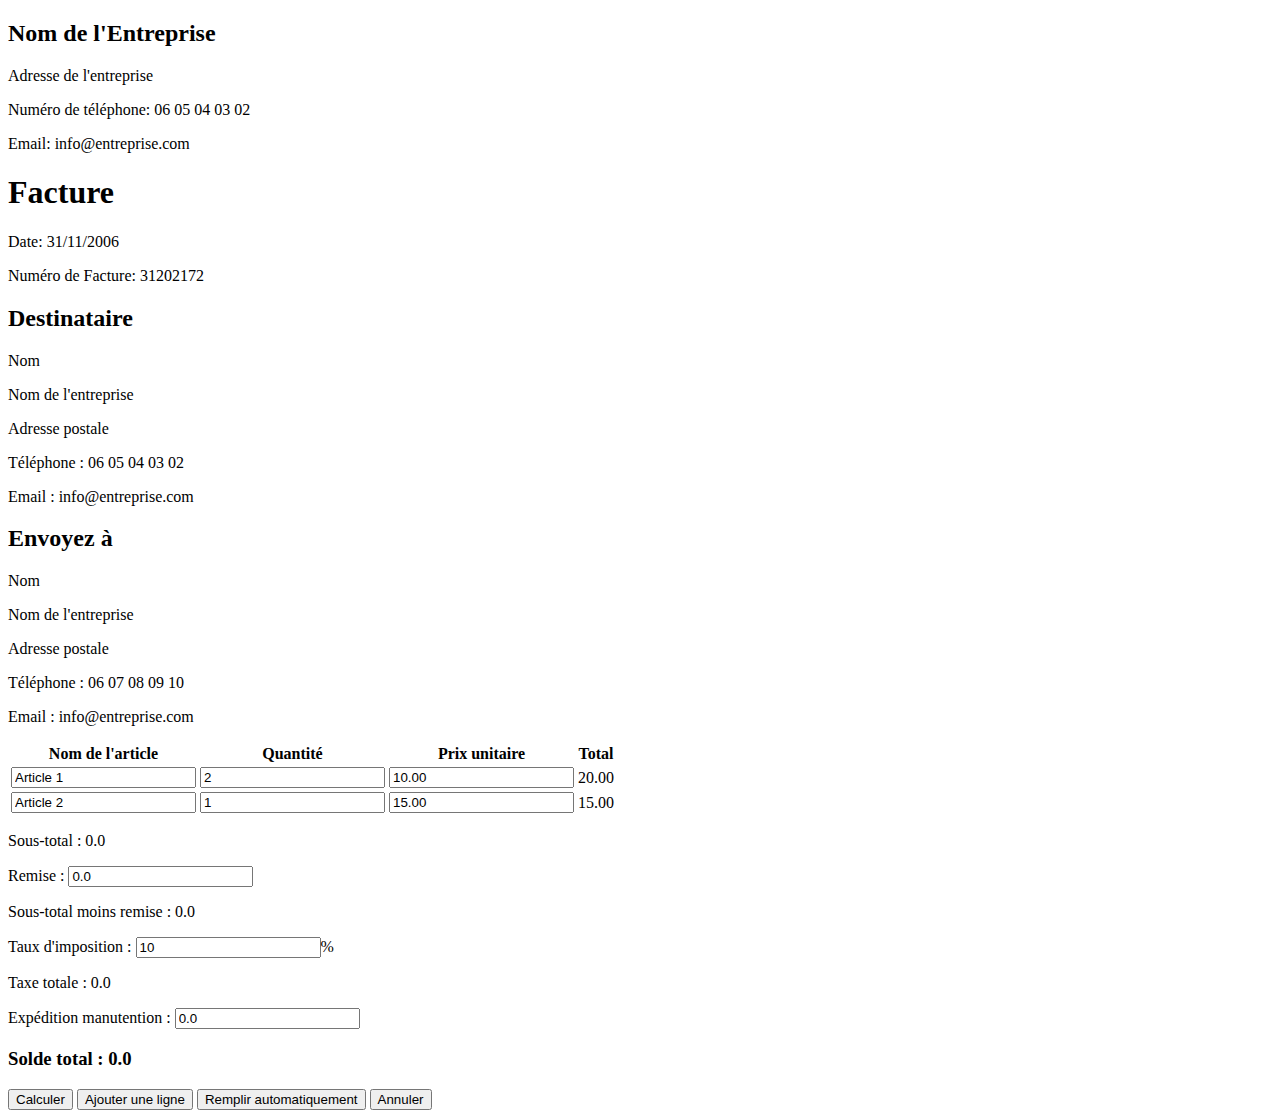
==== mission9/mission9.html @ 4d96eb11 "Add files via upload" ====
<!DOCTYPE html>
<html lang="en">
<head>
    <meta charset="UTF-8">
    <meta name="viewport" content="width=device-width, initial-scale=1.0">
    <link rel="stylesheet" href=".css">
    <title>Mission9</title>
</head>
<body onload="charger()">
    <div class="page">
        <header>
            <div class="entreprise-info">
                <h2>Nom de l'Entreprise</h2>
                <p>Adresse de l'entreprise</p>
                <p>Numéro de téléphone: 06 05 04 03 02</p>
                <p>Email: info@entreprise.com</p>
            </div>
            <div class="facture-info">
                <h1>Facture</h1>
                <p>Date: <span id="date_facture">[Date]</span></p>
                <p>Numéro de Facture: <span id="numero_facture">[Numéro]</span></p>
            </div>
        </header>

        <section id="facture-details">
            <div id="destinataire">
                <h2>Destinataire</h2>
                <p>Nom</p>
                <p>Nom de l'entreprise</p>
                <p>Adresse postale</p>
                <p>Téléphone : 06 05 04 03 02</p>
                <p>Email : info@entreprise.com</p>
            </div>
            <div id="envoie">
                <h2>Envoyez à</h2>
                <p>Nom</p>
                <p>Nom de l'entreprise</p>
                <p>Adresse postale</p>
                <p>Téléphone : 06 07 08 09 10</p>
                <p>Email : info@entreprise.com</p>
            </div>
        </section>

        <table id="facture-tableau">
            <thead>
                <tr>
                    <th>Nom de l'article</th>
                    <th>Quantité</th>
                    <th>Prix unitaire</th>
                    <th>Total</th>
                </tr>
            </thead>
            <tbody id="tbody">
                <tr id="modeleLigne" class="tr">
                    <td><input type="text" class="nom" value="Article 1"></td>
                    <td><input type="number" class="quantite" value="2"></td>
                    <td><input type="number" class="prix" value="10.00"></td>
                    <td><span class="total">20.00</span></td>
                </tr>
                <tr id="lastLigne">
                    <td><input type="text" class="nom" value="Article 2"></td>
                    <td><input type="number" class="quantite" value="1"></td>
                    <td><input type="number" class="prix" value="15.00"></td>
                    <td><span class="total">15.00</span></td>
                </tr>
            </tbody>
        </table>

        <div id="totals">
            <p>Sous-total : <span id="sous_total">0.0</span></p>
            <p>Remise : <input type="text" value="0.0" id="remise"></p>
            <p>Sous-total moins remise : <span id="sous_total_remise">0.0</span></p>
            <p>Taux d'imposition : <input type="text" value="10" id="taxe">%</p>
            <p>Taxe totale : <span id="taxe_total">0.0</span></p>
            <p>Expédition manutention : <input type="text" value="0.0" id="expedition"></p>
            <h3>Solde total : <span id="solde_total">0.0</span></h3>
        </div>

        <div id="boutons">
            <button onclick="Calculer()">Calculer</button>
            <button onclick="ajouterLigne()">Ajouter une ligne</button>
            <button onclick="remplir()">Remplir automatiquement</button>
            <button type="reset">Annuler</button>
        </div>
    </div>
    <script src="mission9.js"></script>
</body>
</html>
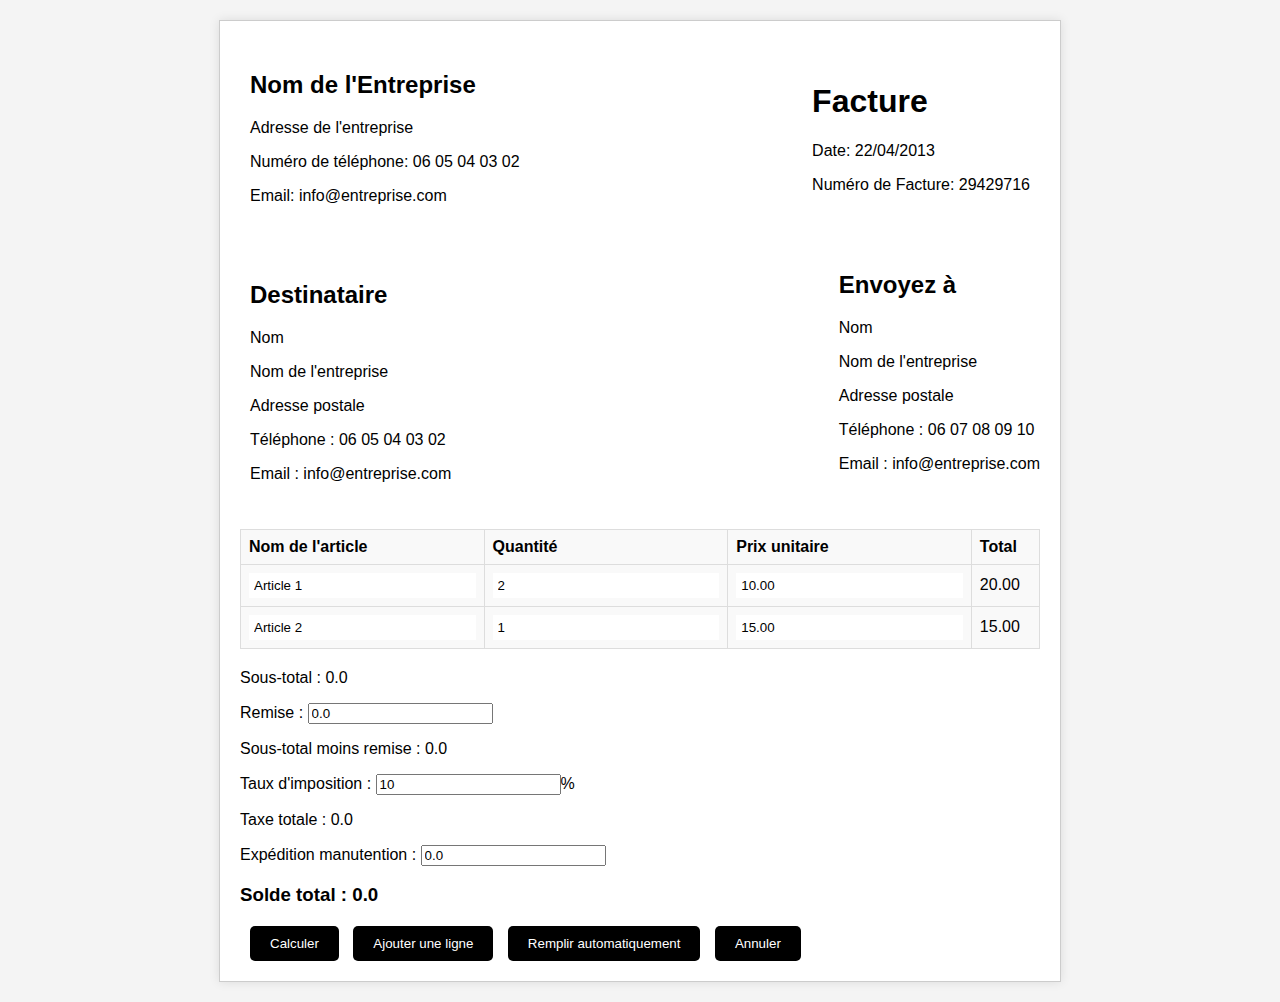
==== commit 3a06fa73: "Add files via upload" ====
--- a/mission9/mission9.html
+++ b/mission9/mission9.html
@@ -3,7 +3,7 @@
 <head>
     <meta charset="UTF-8">
     <meta name="viewport" content="width=device-width, initial-scale=1.0">
-    <link rel="stylesheet" href=".css">
+    <link rel="stylesheet" href="mission9.css">
     <title>Mission9</title>
 </head>
 <body onload="charger()">
--- a/mission9/mission9.css
+++ b/mission9/mission9.css
@@ -0,0 +1,101 @@
+body {
+    font-family: Arial, sans-serif;
+    margin: 0;
+    padding: 0;
+    background-color: #f4f4f4;
+}
+
+.page {
+    max-width: 800px;
+    margin: 20px auto;
+    padding: 20px;
+    border: 1px solid #ccc;
+    background-color: #fff;
+    box-shadow: 0 0 10px rgba(0, 0, 0, 0.1);
+}
+
+header {
+    display: flex;
+    justify-content: space-between;
+    align-items: center;
+    margin-bottom: 20px;
+    background-color: #fff;
+    color: #000;
+    padding: 10px;
+    border-radius: 5px;
+}
+
+header img {
+    max-height: 60px;
+}
+
+.entreprise-info, .facture-info {
+    text-align: left;
+}
+
+#facture-details {
+    display: flex;
+    justify-content: space-between;
+    margin-bottom: 20px;
+}
+
+#destinataire, #envoyer {
+    flex: 1;
+    background-color: #fff;
+    padding: 10px;
+    border-radius: 5px;
+    margin-right: 10px;
+}
+
+#facture-tableau {
+    width: 100%;
+    margin-bottom: 20px;
+    border-collapse: collapse;
+}
+
+#facture-tableau th, #facture-tableau td {
+    border: 1px solid #ddd;
+    padding: 8px;
+    text-align: left;
+    background-color: #f9f9f9;
+}
+
+#facture-tableau input {
+    border: none;
+    width: 100%;
+    box-sizing: border-box;
+    padding: 5px;
+    outline: none;
+}
+
+#totaux {
+    margin-top: 20px;
+    text-align: right;
+}
+
+#totaux input {
+    border: none;
+    width: 5%;
+    box-sizing: border-box;
+    padding: 5px;
+    outline: none;
+    background-color: #f9f9f9;
+    border-radius: 5px;
+    text-align: center;
+}
+
+#boutons {
+    text-align: left;
+    margin-top: 20px;
+}
+
+button {
+    margin-left: 10px;
+    padding: 10px 20px;
+    cursor: pointer;
+    background-color: #000;
+    color: #fff;
+    border: none;
+    border-radius: 5px;
+}
+
